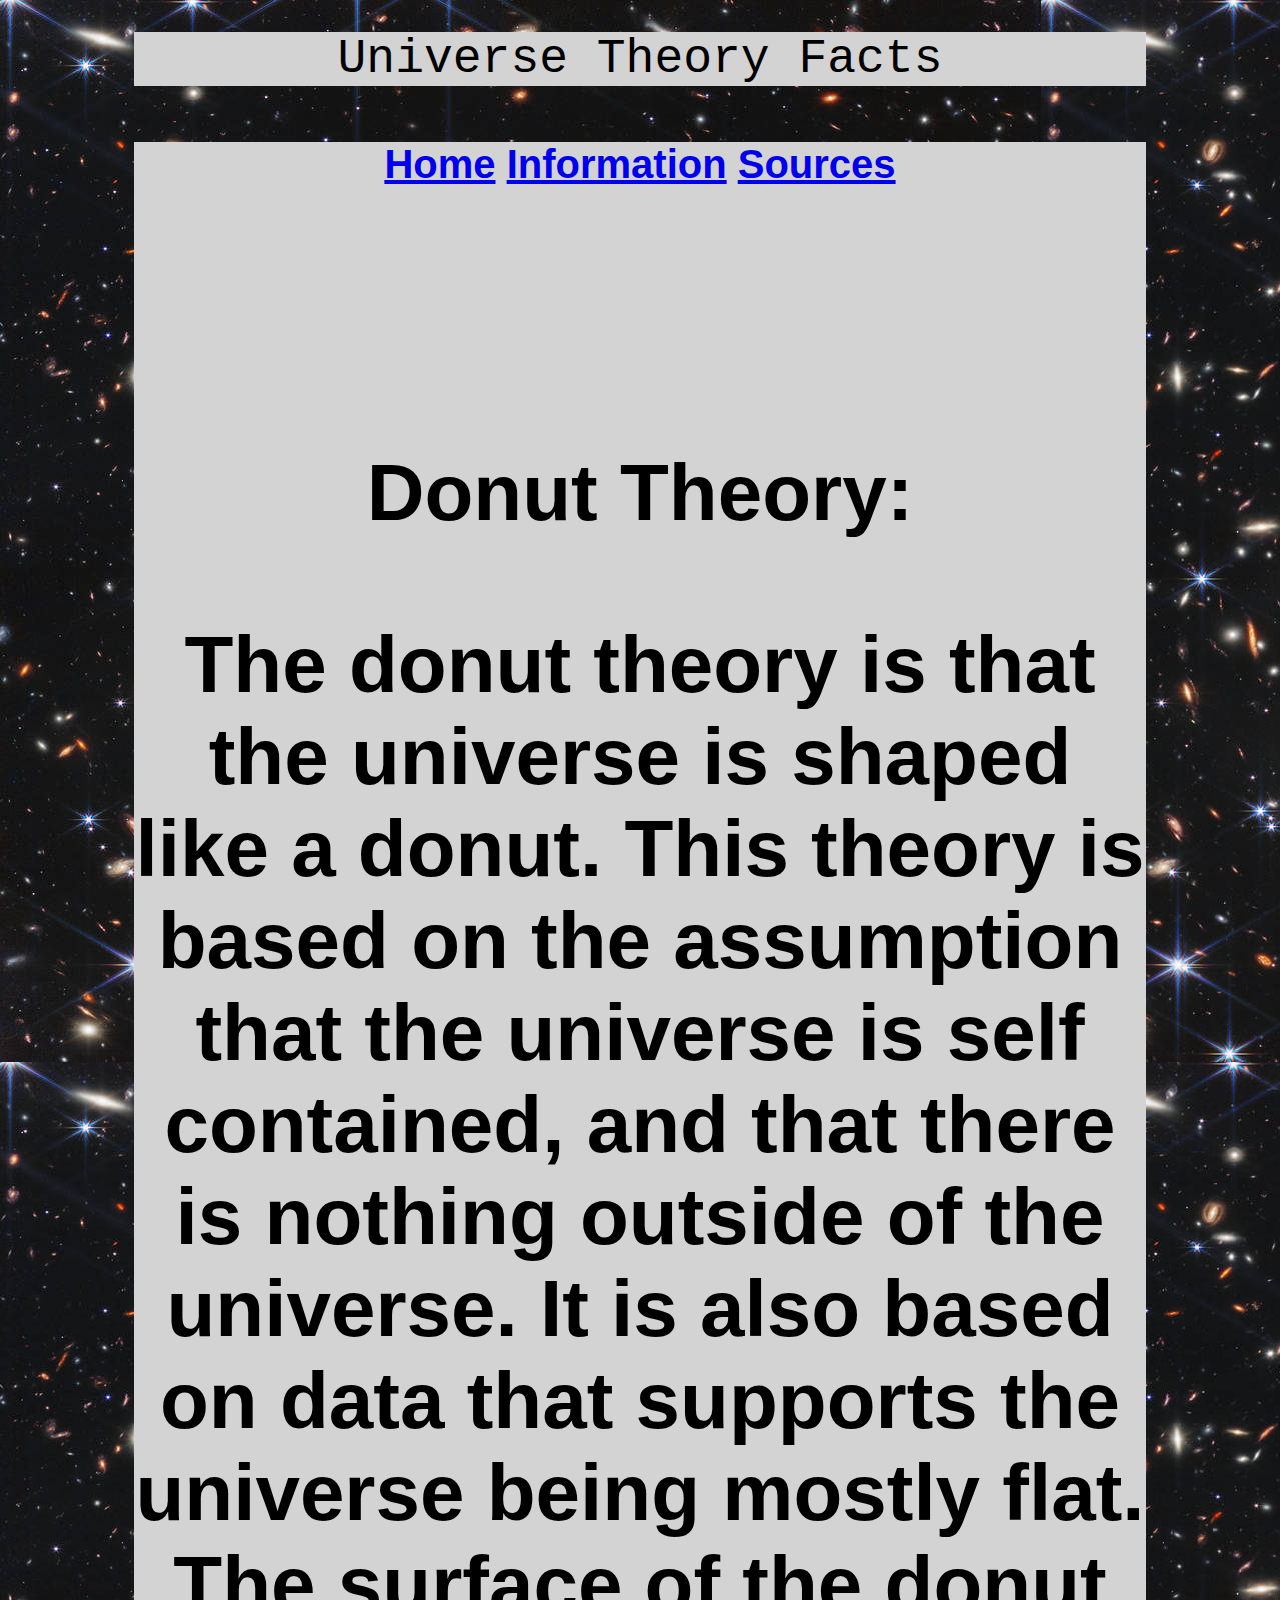
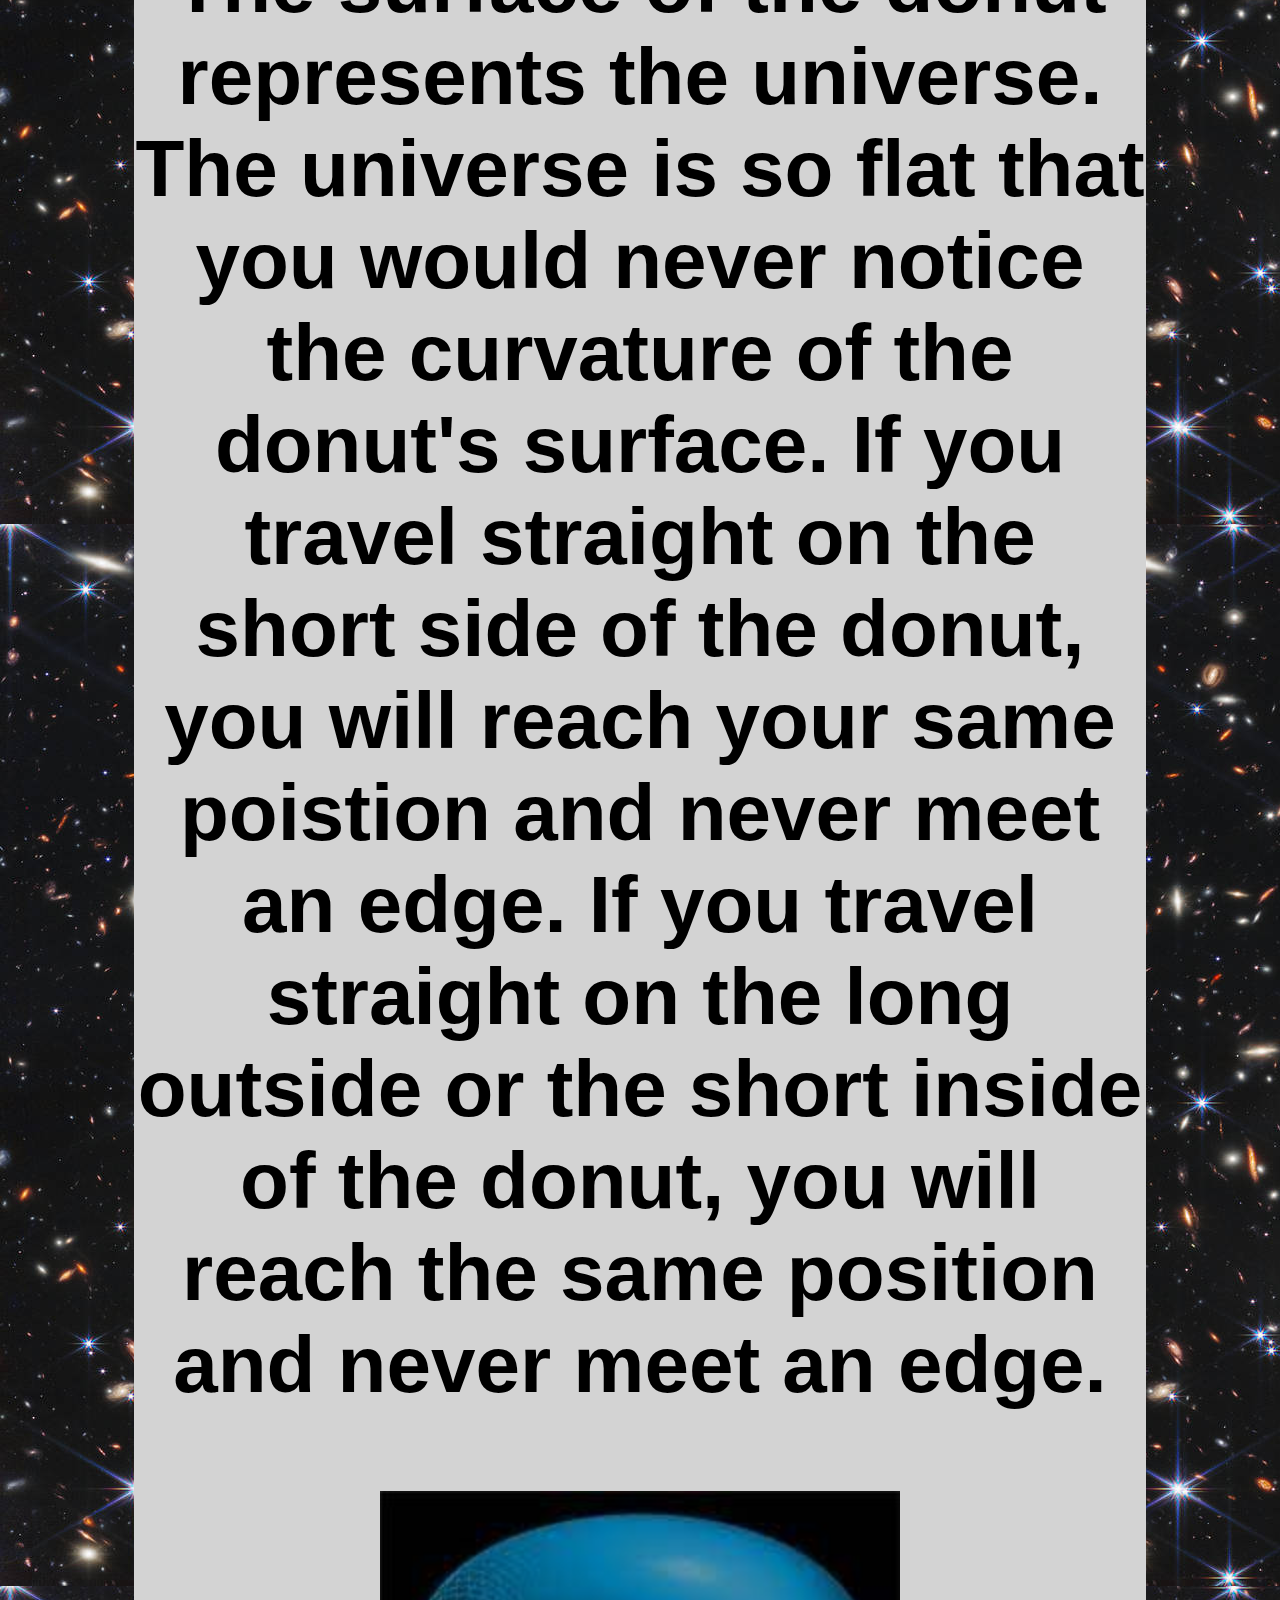
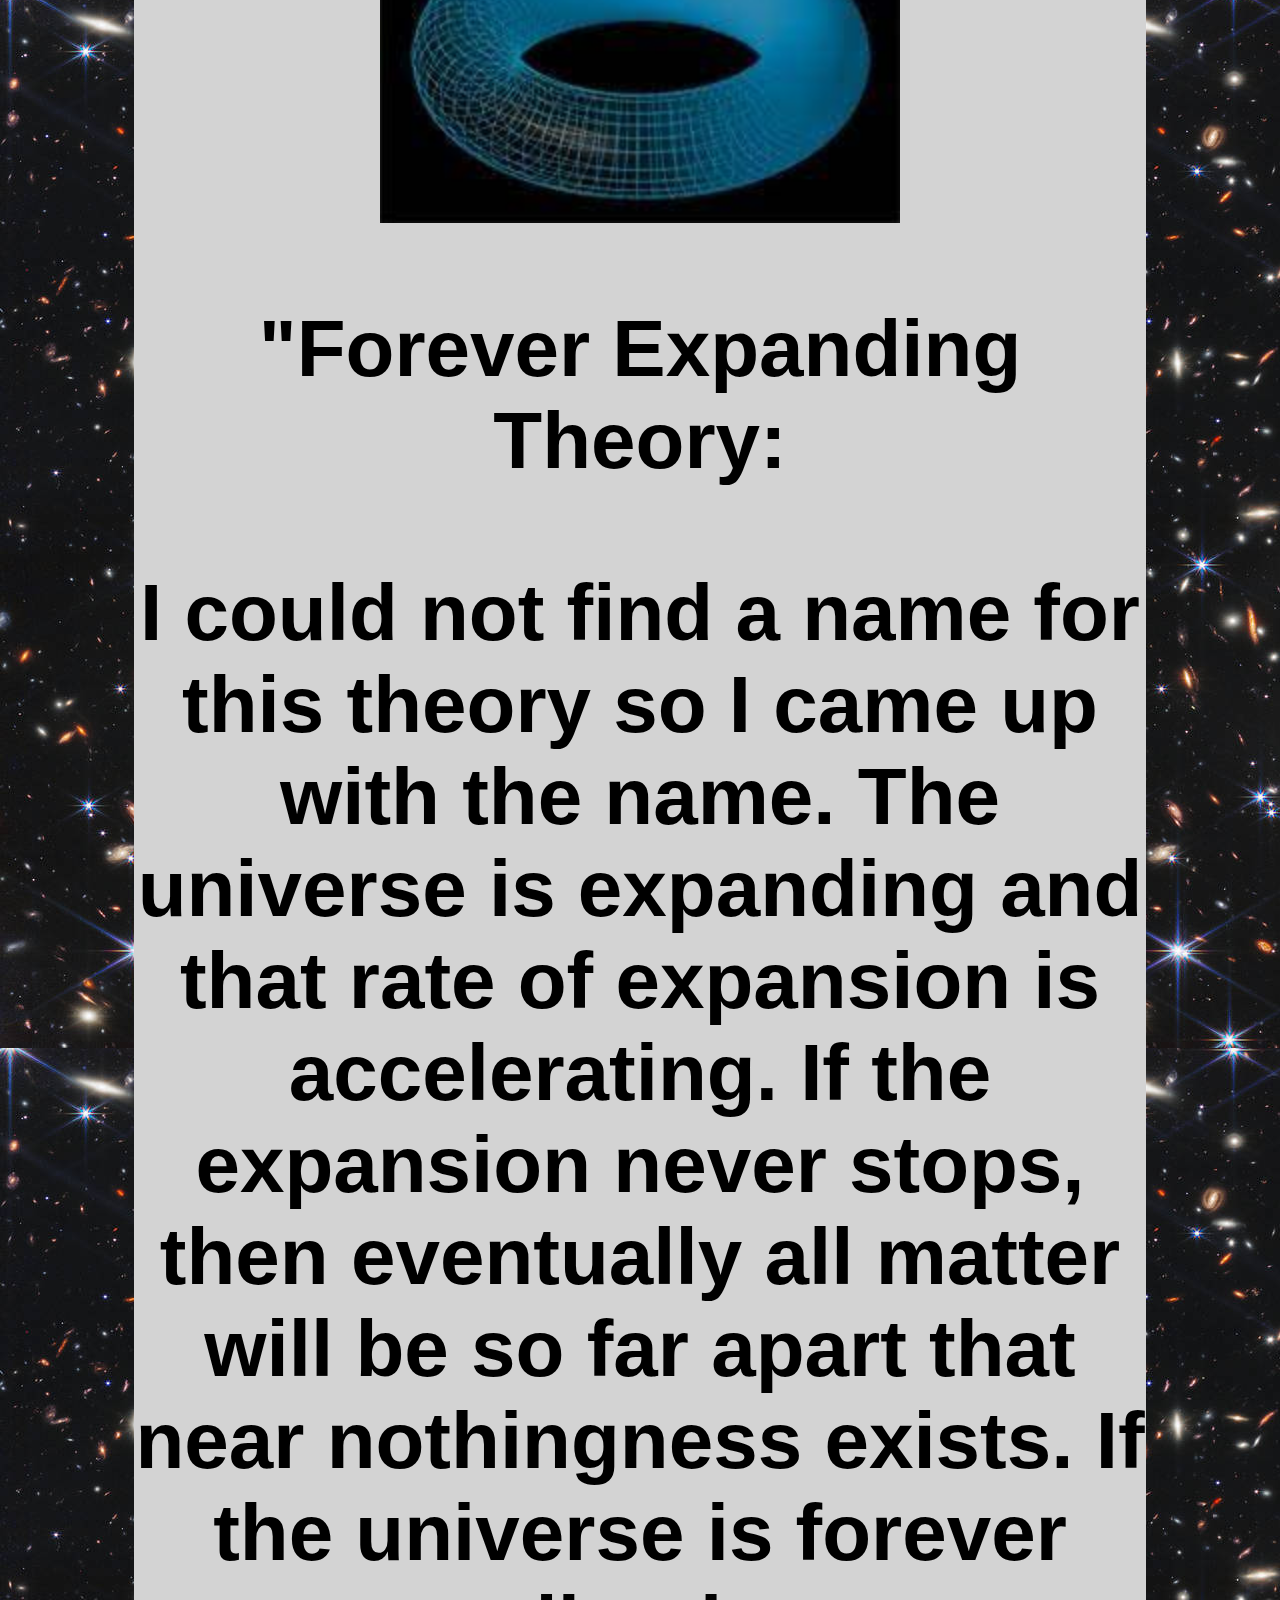
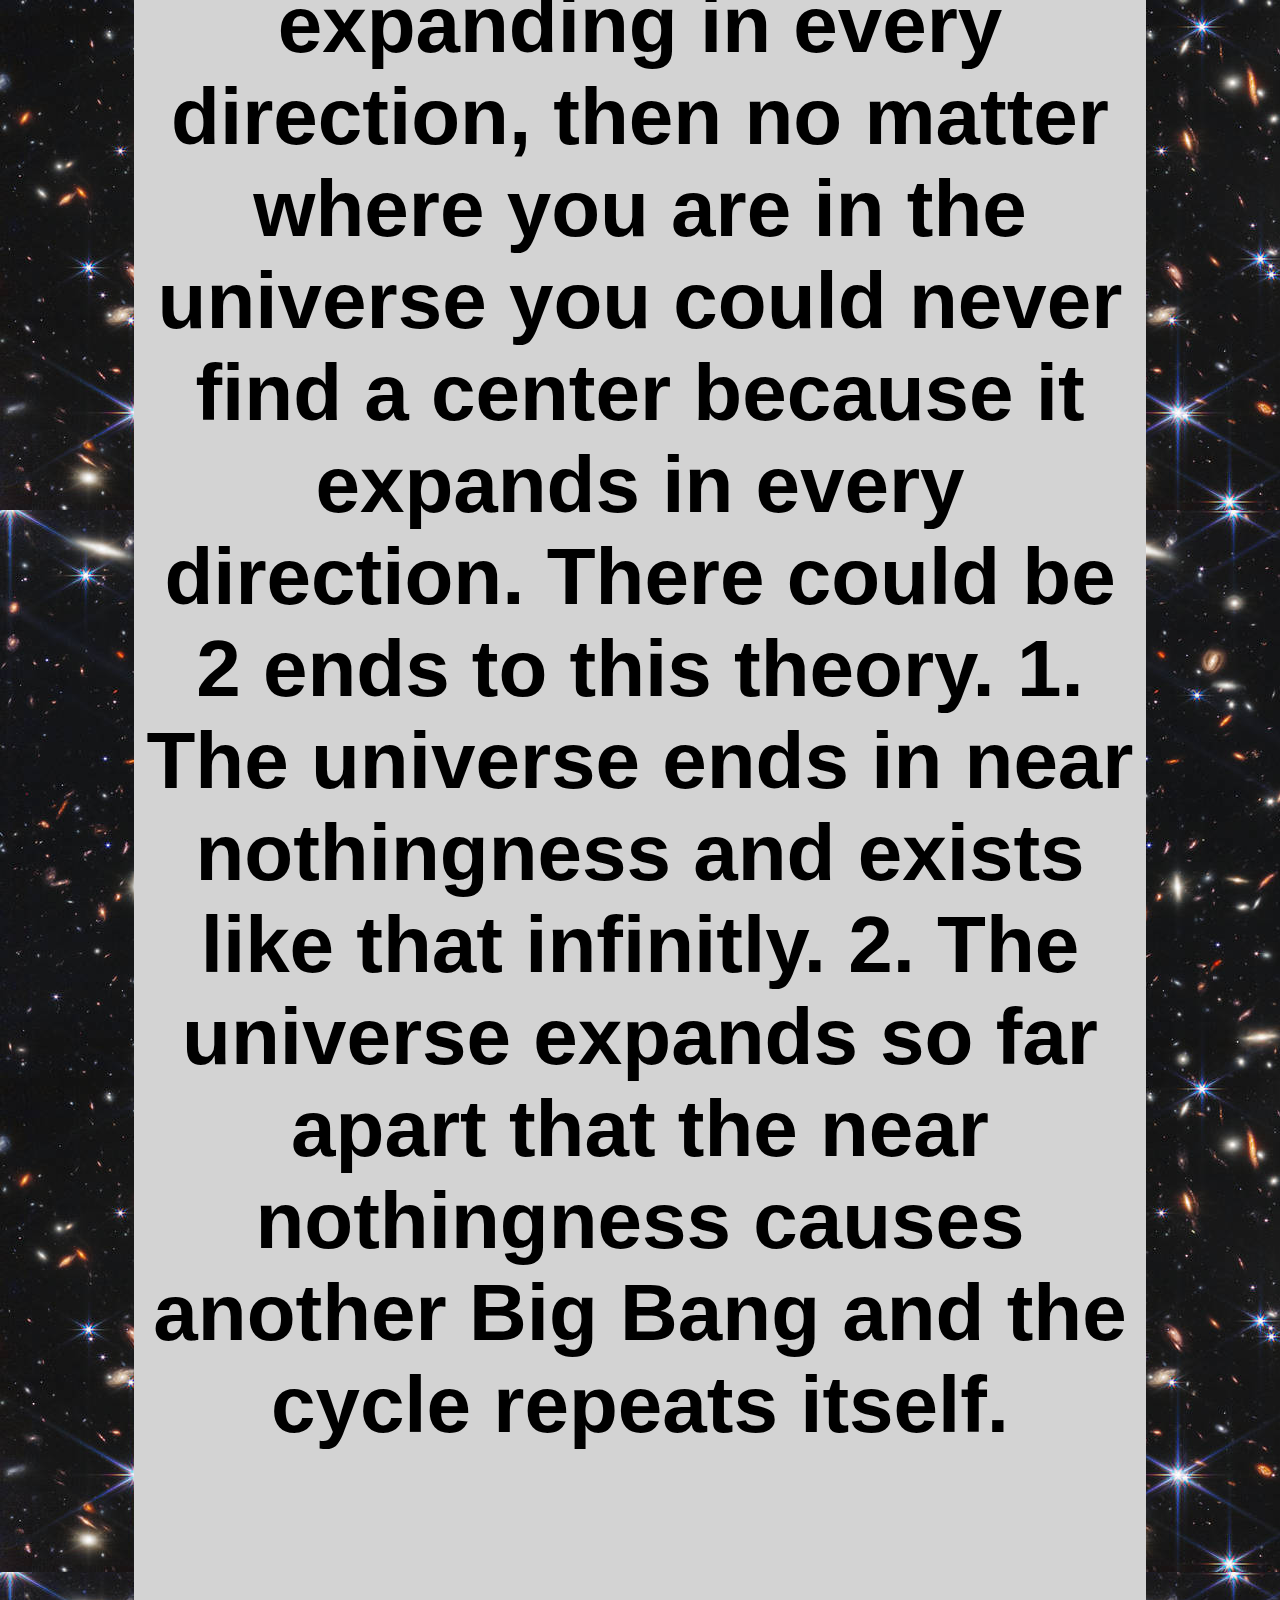
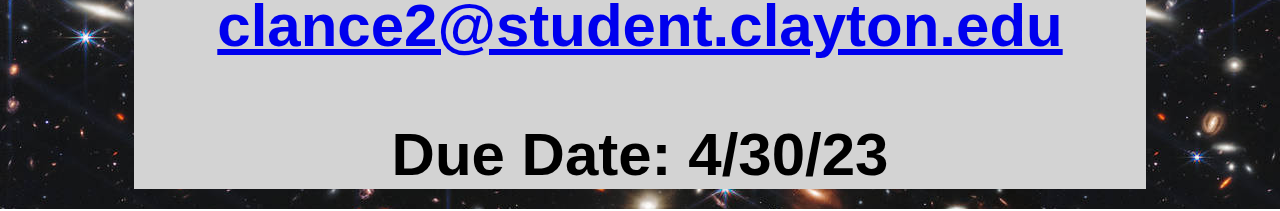
==== universetheories.html @ 361b7367 "First Commit" ====
<!DOCTYPE html>

<!-- This website template was created by : Connor Lance -->

<html lang="en">
<head>
	<link rel="stylesheet" href="css/styles.css">
	<title>Connor's Universe Facts</title>
	<meta charset="utf-8">
	<meta name="viewport" content="width=device-width, initial-scale=1">
	<meta name="author" content="Connor Lance">
	<meta name="description" content="Universe theories page for connors universe facts">
</head>


<body>
<div id="container">
	<!-- Use the header area for the website name or logo -->
	<header>
	Universe Theory Facts
	</header>
	
	<!-- Use the nav area to add hyperlinks to other pages within the website -->
	<nav>
	<ul>
			<li><a href="index.html">Home</a></li>
			<li><a href="information.html">Information</a></li>
			<li><a href="sources.html">Sources</a></li>
		</ul<
	</nav>
	
	<!-- Use the main area to add the main content of the webpage -->
	<main>
	<p>Donut Theory:</p>
	<p>The donut theory is that the universe is shaped like a donut. This theory is based on the assumption that the universe is self contained, and that there is nothing outside of the universe. It is also based on data that supports the universe being mostly flat. The surface of the donut represents the universe. The universe is so flat that you would never notice the curvature of the donut's surface. If you travel straight on the short side of the donut, you will reach your same poistion and never meet an edge. If you travel straight on the long outside or the short inside of the donut, you will reach the same position and never meet an edge. </p>
	<li><img src="images/donut.jfif" alt="Donut Theory" width = "520", height= "332"></li>
	
	<p>"Forever Expanding Theory:</p>
	<p>I could not find a name for this theory so I came up with the name. The universe is expanding and that rate of expansion is accelerating. If the expansion never stops, then eventually all matter will be so far apart that near nothingness exists. If the universe is forever expanding in every direction, then no matter where you are in the universe you could never find a center because it expands in every direction. There could be 2 ends to this theory. 1. The universe ends in near nothingness and exists like that infinitly. 2. The universe expands so far apart that the near nothingness causes another Big Bang and the cycle repeats itself.  </p>
	</main>
	
	<!-- Use the footer area to add webpage footer content -->
	<footer>
	<a href="mailto:clance2@student.clayton.edu">clance2@student.clayton.edu</a> <br>
	<p>Due Date: 4/30/23 </p>
	</footer>
	</div>
</body>
</html>
---- css/styles.css ----
#container {
	width: 100%;
	margin-left: auto;
	margin-right: auto;
	
}

body{
	background-image: url("backgroundimage.jpg");
	
}

header {
	position: relative;
	bottom: -0.5em;
	font-family: 'Roboto Mono', monospace;
	font-size: 3em;
	text-align: center;
	background-color: #D3D3D3;
}

nav {
	position: relative;
	bottom: -1em;
	font-family:'Roboto Condensed', sans-serif;
	font-size: 2.5em;
	font-weight: bold;
	text-align: center;
	background-color: #D3D3D3;
	
}
nav li{
	list-style-type: none;
}
nav ul{
	padding: 0;
}


main ul{
	list-style-type: none;
	padding: 0;
	text-align: center;
}

main{
	position: relative;
	bottom: -2em;
	display: block;
	font-family: 'Roboto Condensed', sans-serif;
	font-size: 2em;
	margin-top: 1.25em;
	margin-bottom: 0.625em;
	background-color: #D3D3D3;
}


footer{
	
	margin-top: 5em;
	font-family: 'Roboto Condensed', sans-serif;
	font-size: 1.5em;
	text-align: center;
	background-color: #D3D3D3;
	
}






img{
	max-width: 100%;
	display: block;
	margin: 0 auto;
}

#suggestiontext{
	
	font-size: .5em;
}

input, select, textarea{
	
	font-size: 1em;
	display: block;
	margin-bottom: 1em;
	
	
	
	
}



textarea{
	width: 100%;
	min-height: 200px;
	
}

label{
	float: left;
	margin-right: 1em;
}







@media only screen and (max-width: 480px){

	
}

@media only screen and (min-width: 481px){
	
	nav li{
		display: inline;
		padding: 0;
	}

	
}

@media only screen and (min-width: 1024px){
	
#container {
	width: 80%;
	margin-left: auto;
	margin-right: auto;
	
}

}
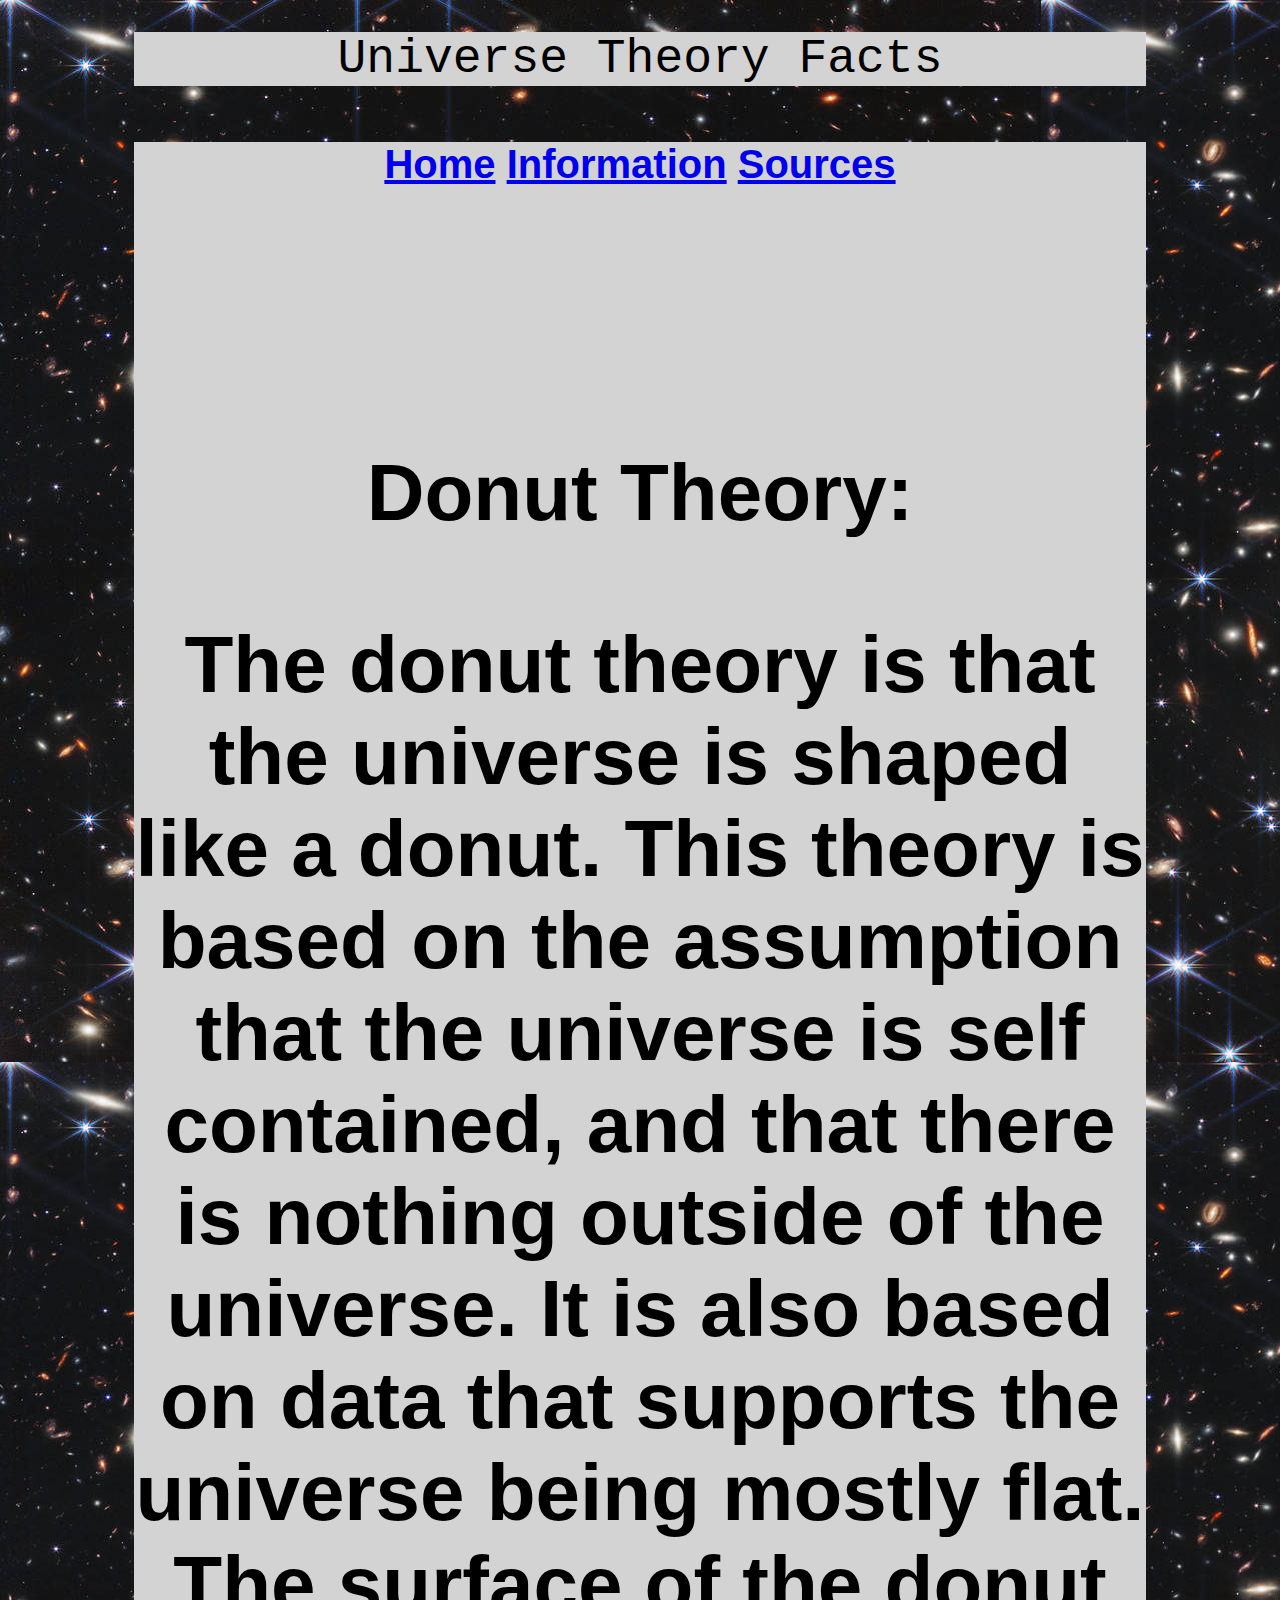
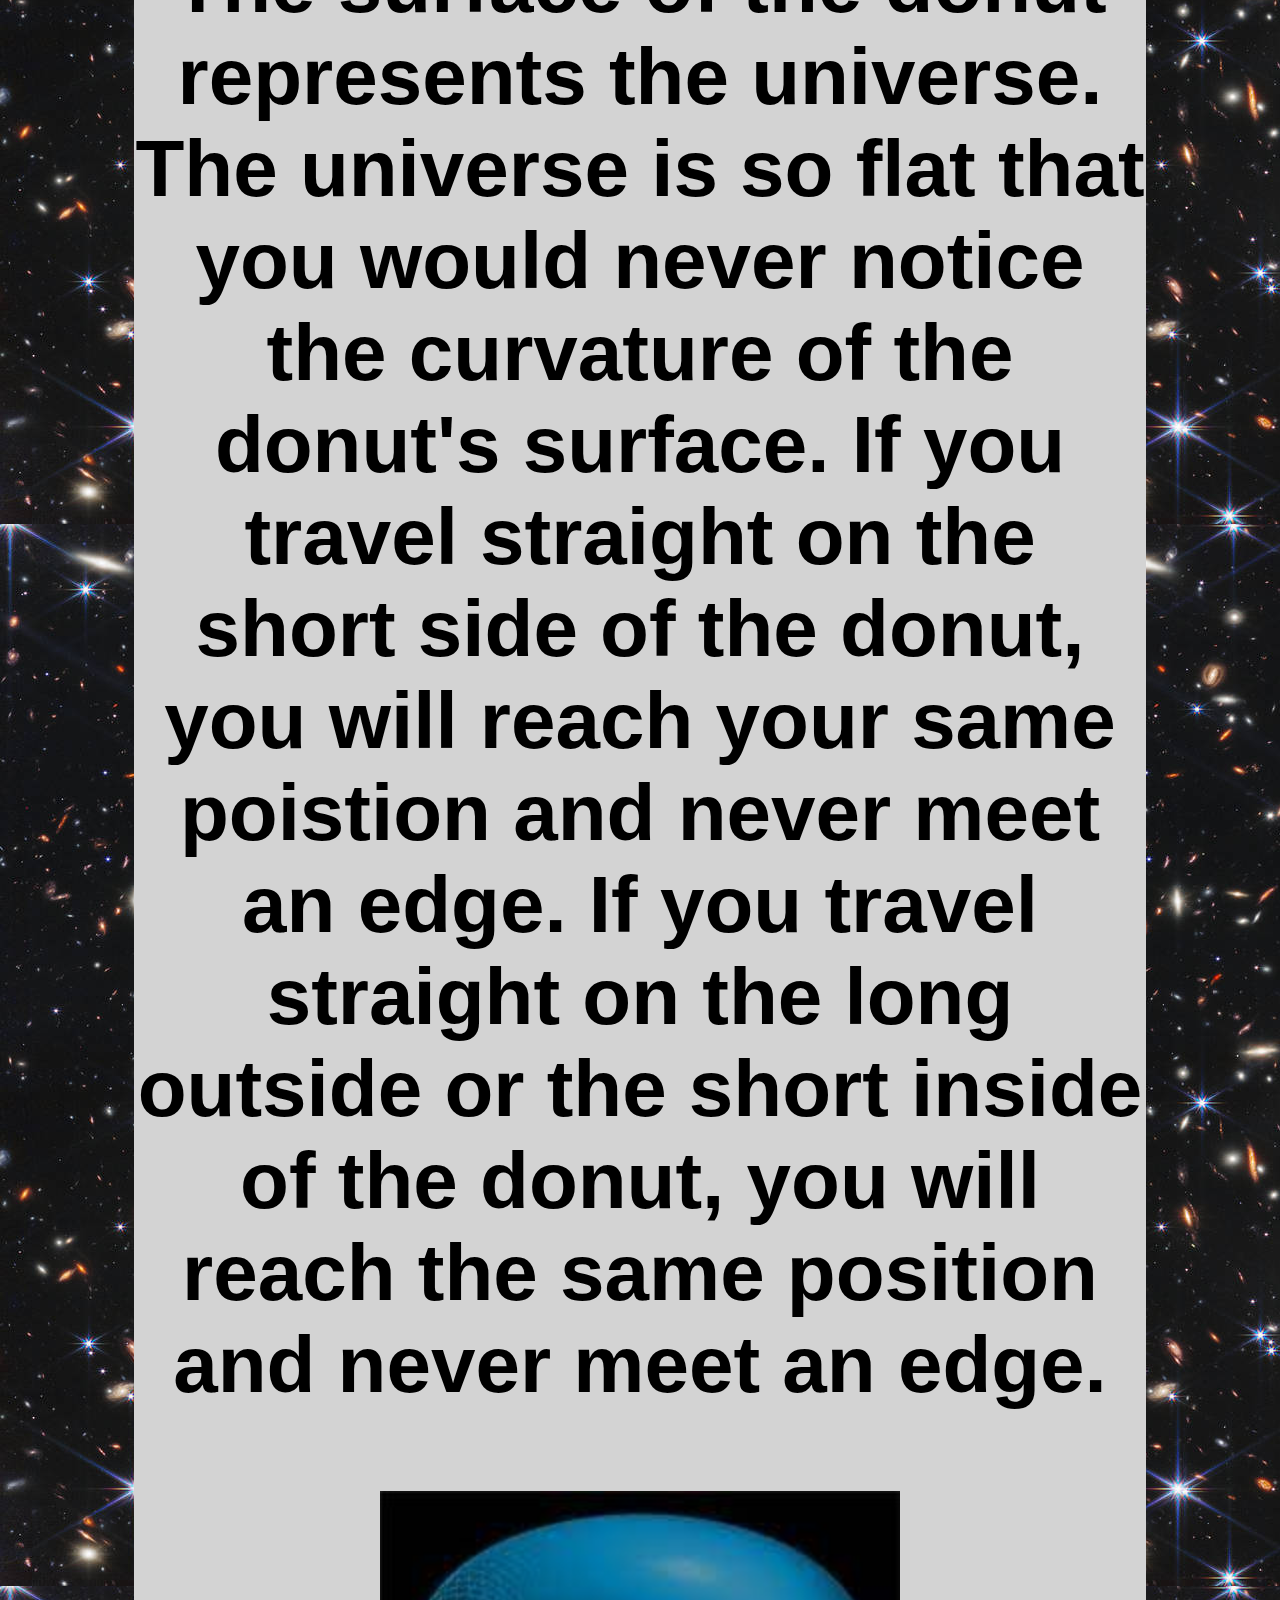
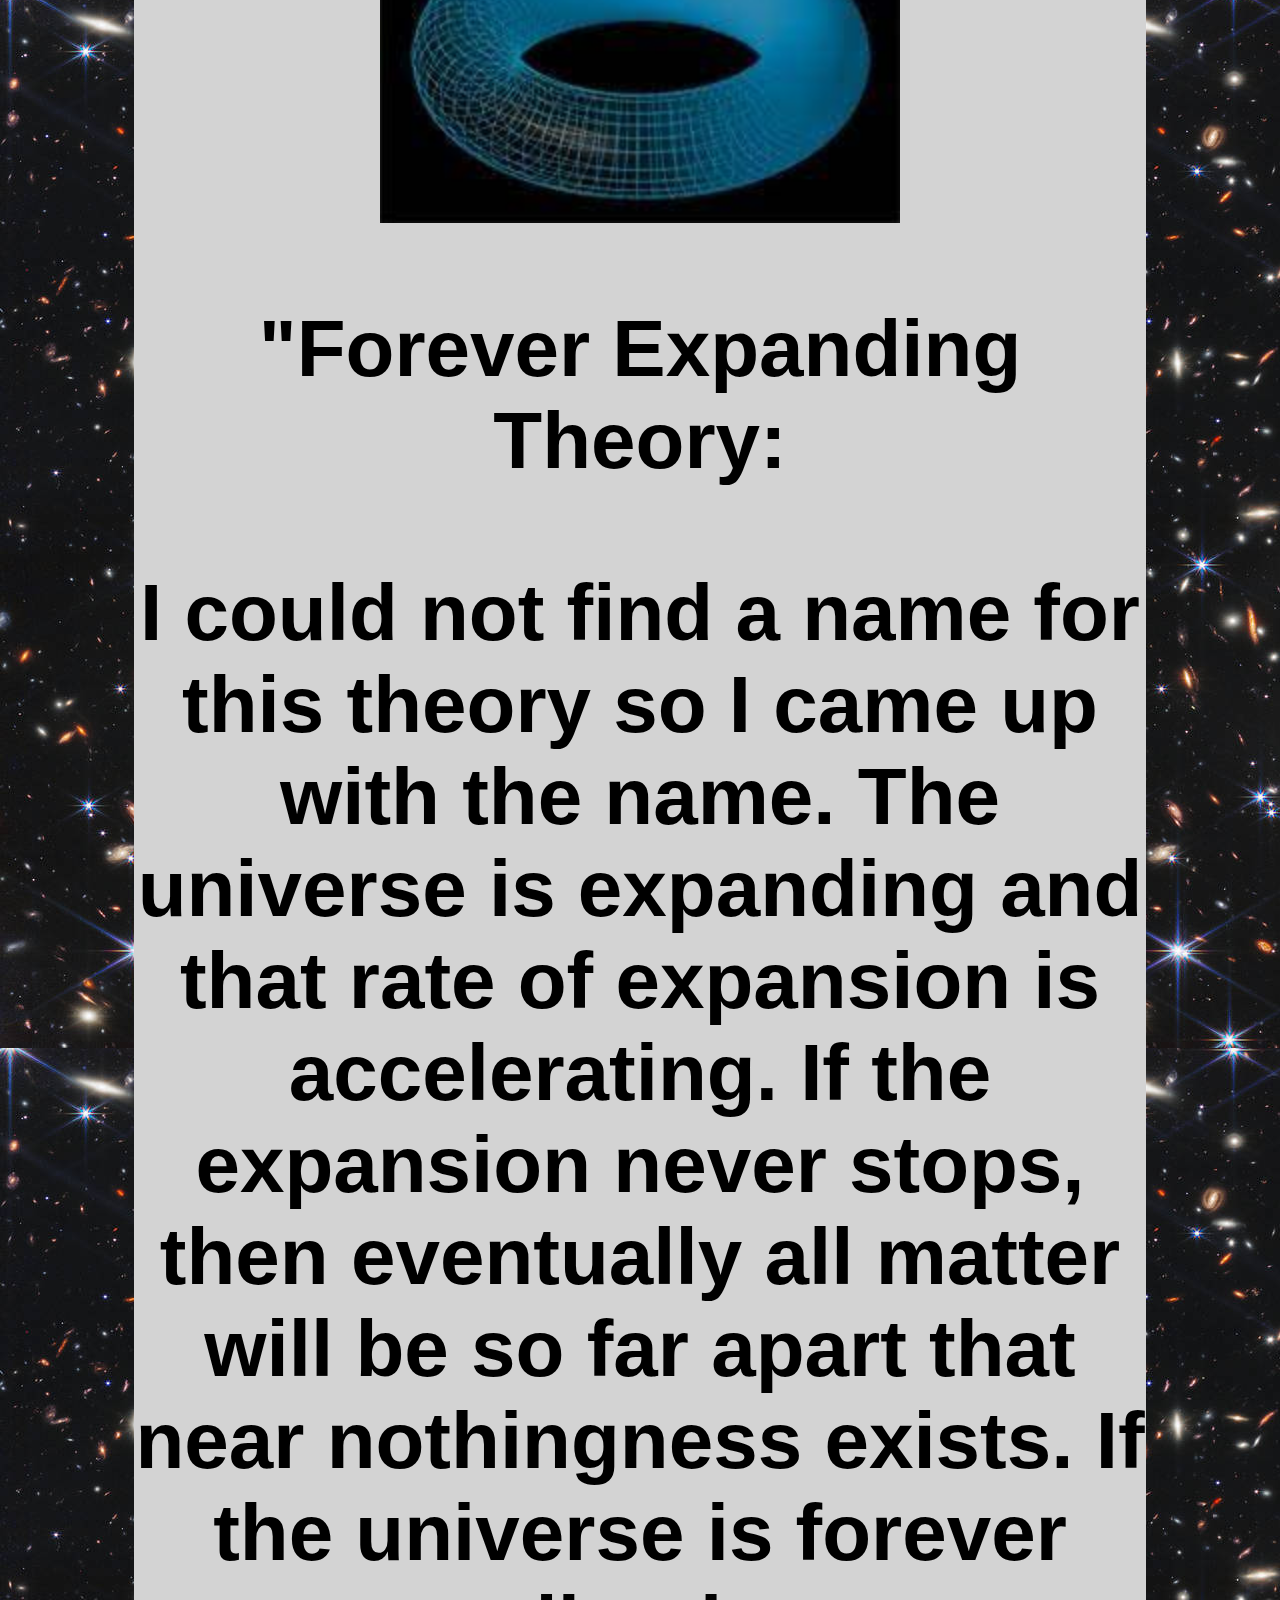
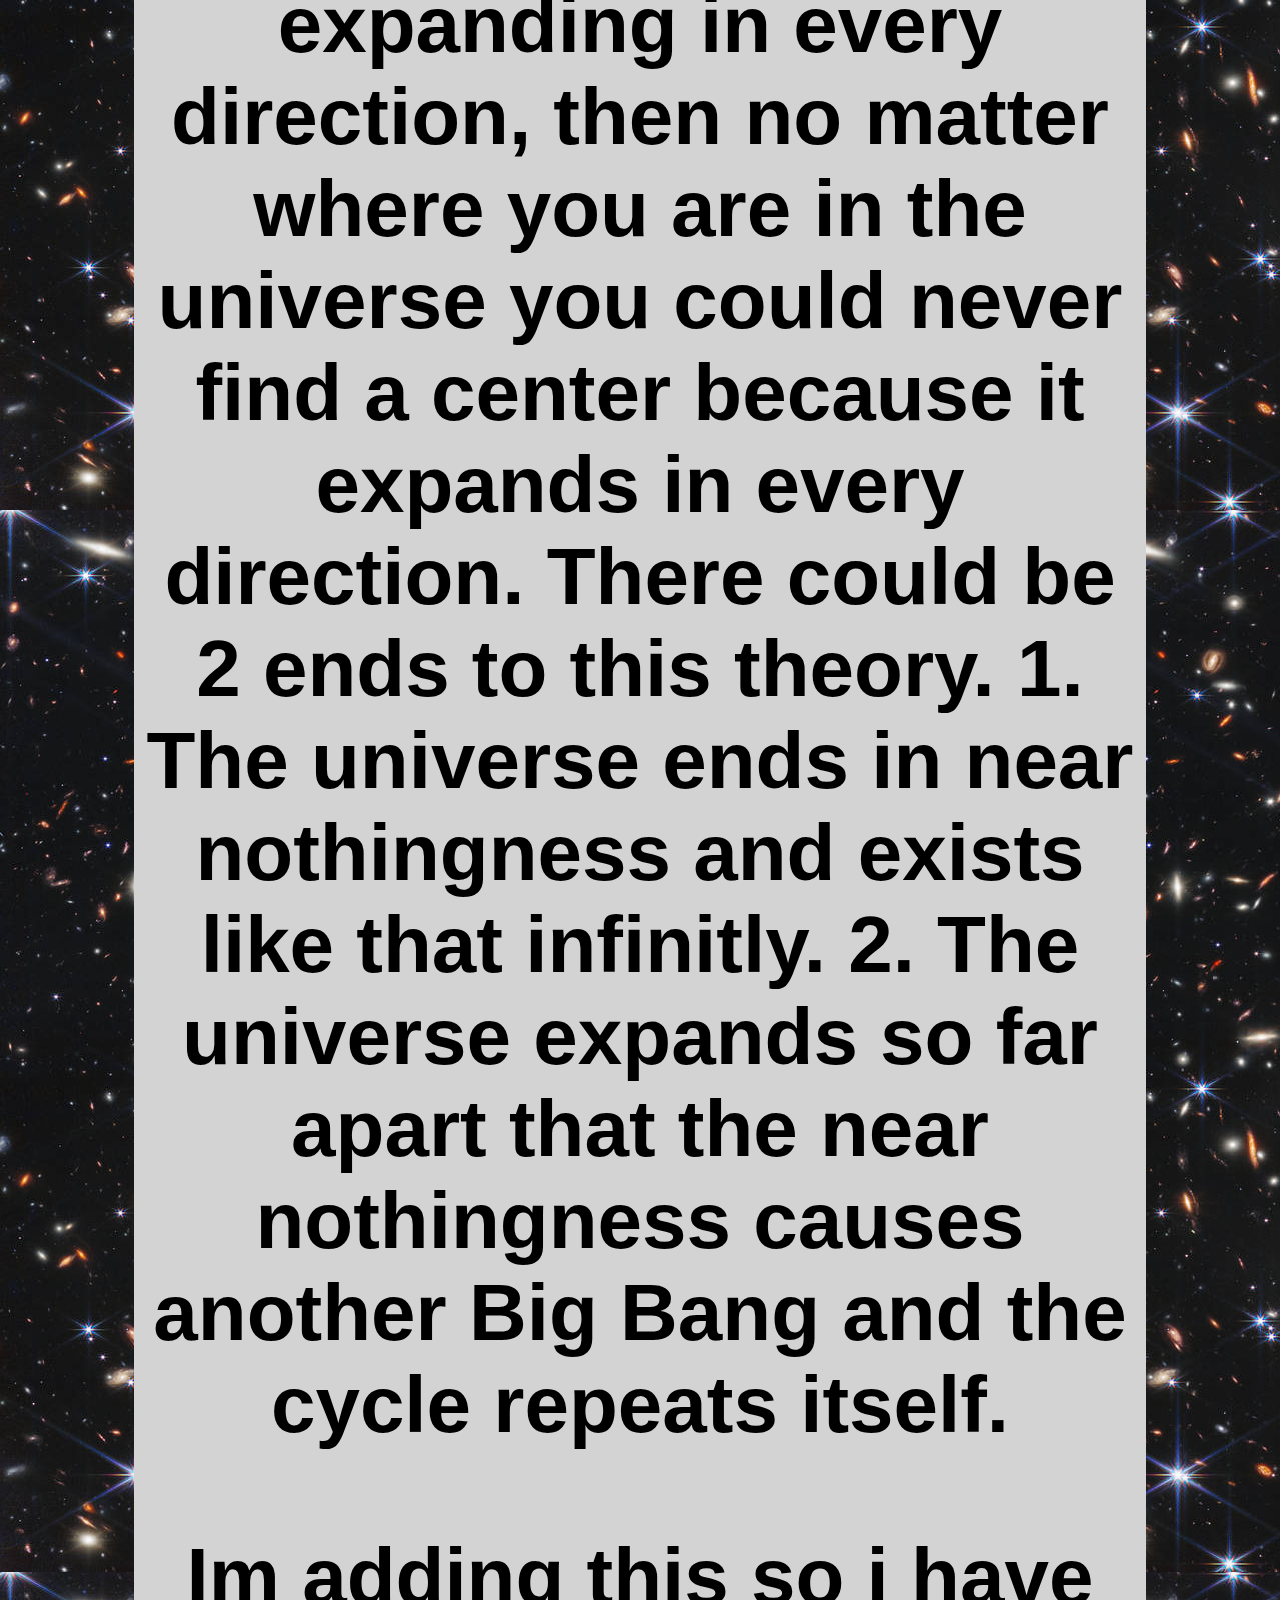
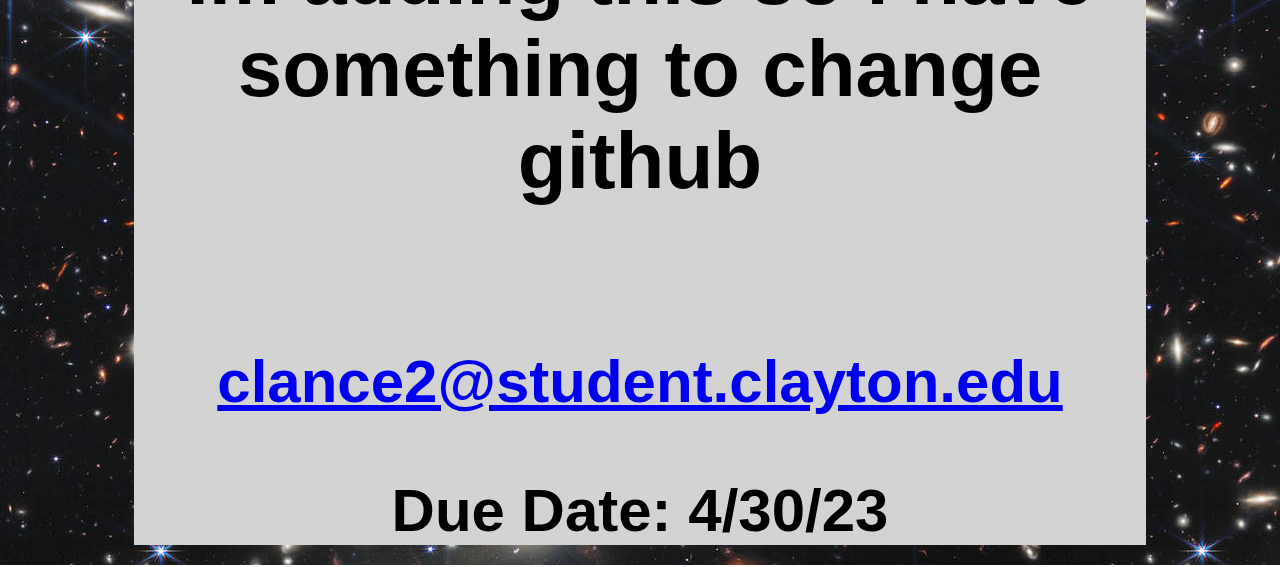
==== commit 93077190: "second test" ====
--- a/universetheories.html
+++ b/universetheories.html
@@ -37,6 +37,7 @@
 	
 	<p>"Forever Expanding Theory:</p>
 	<p>I could not find a name for this theory so I came up with the name. The universe is expanding and that rate of expansion is accelerating. If the expansion never stops, then eventually all matter will be so far apart that near nothingness exists. If the universe is forever expanding in every direction, then no matter where you are in the universe you could never find a center because it expands in every direction. There could be 2 ends to this theory. 1. The universe ends in near nothingness and exists like that infinitly. 2. The universe expands so far apart that the near nothingness causes another Big Bang and the cycle repeats itself.  </p>
+	<p> Im adding this so i have something to change github </p>
 	</main>
 	
 	<!-- Use the footer area to add webpage footer content -->
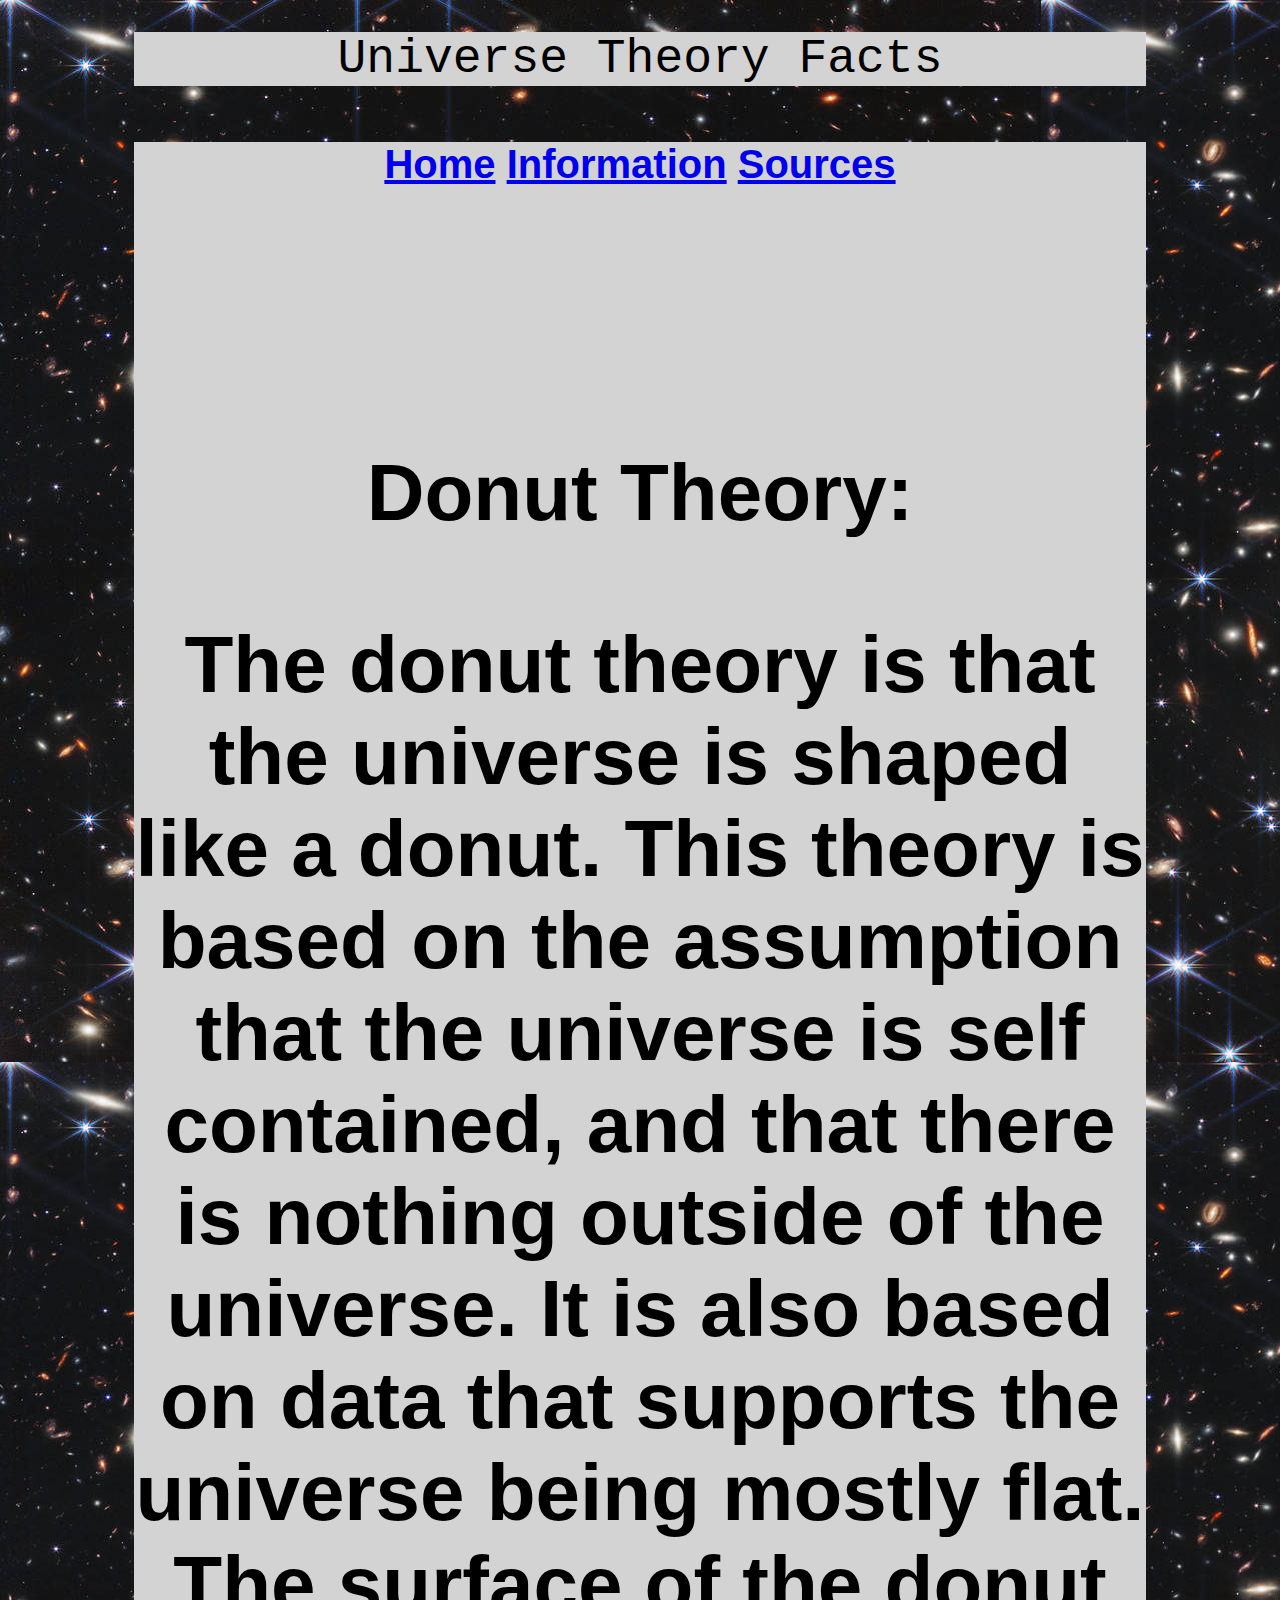
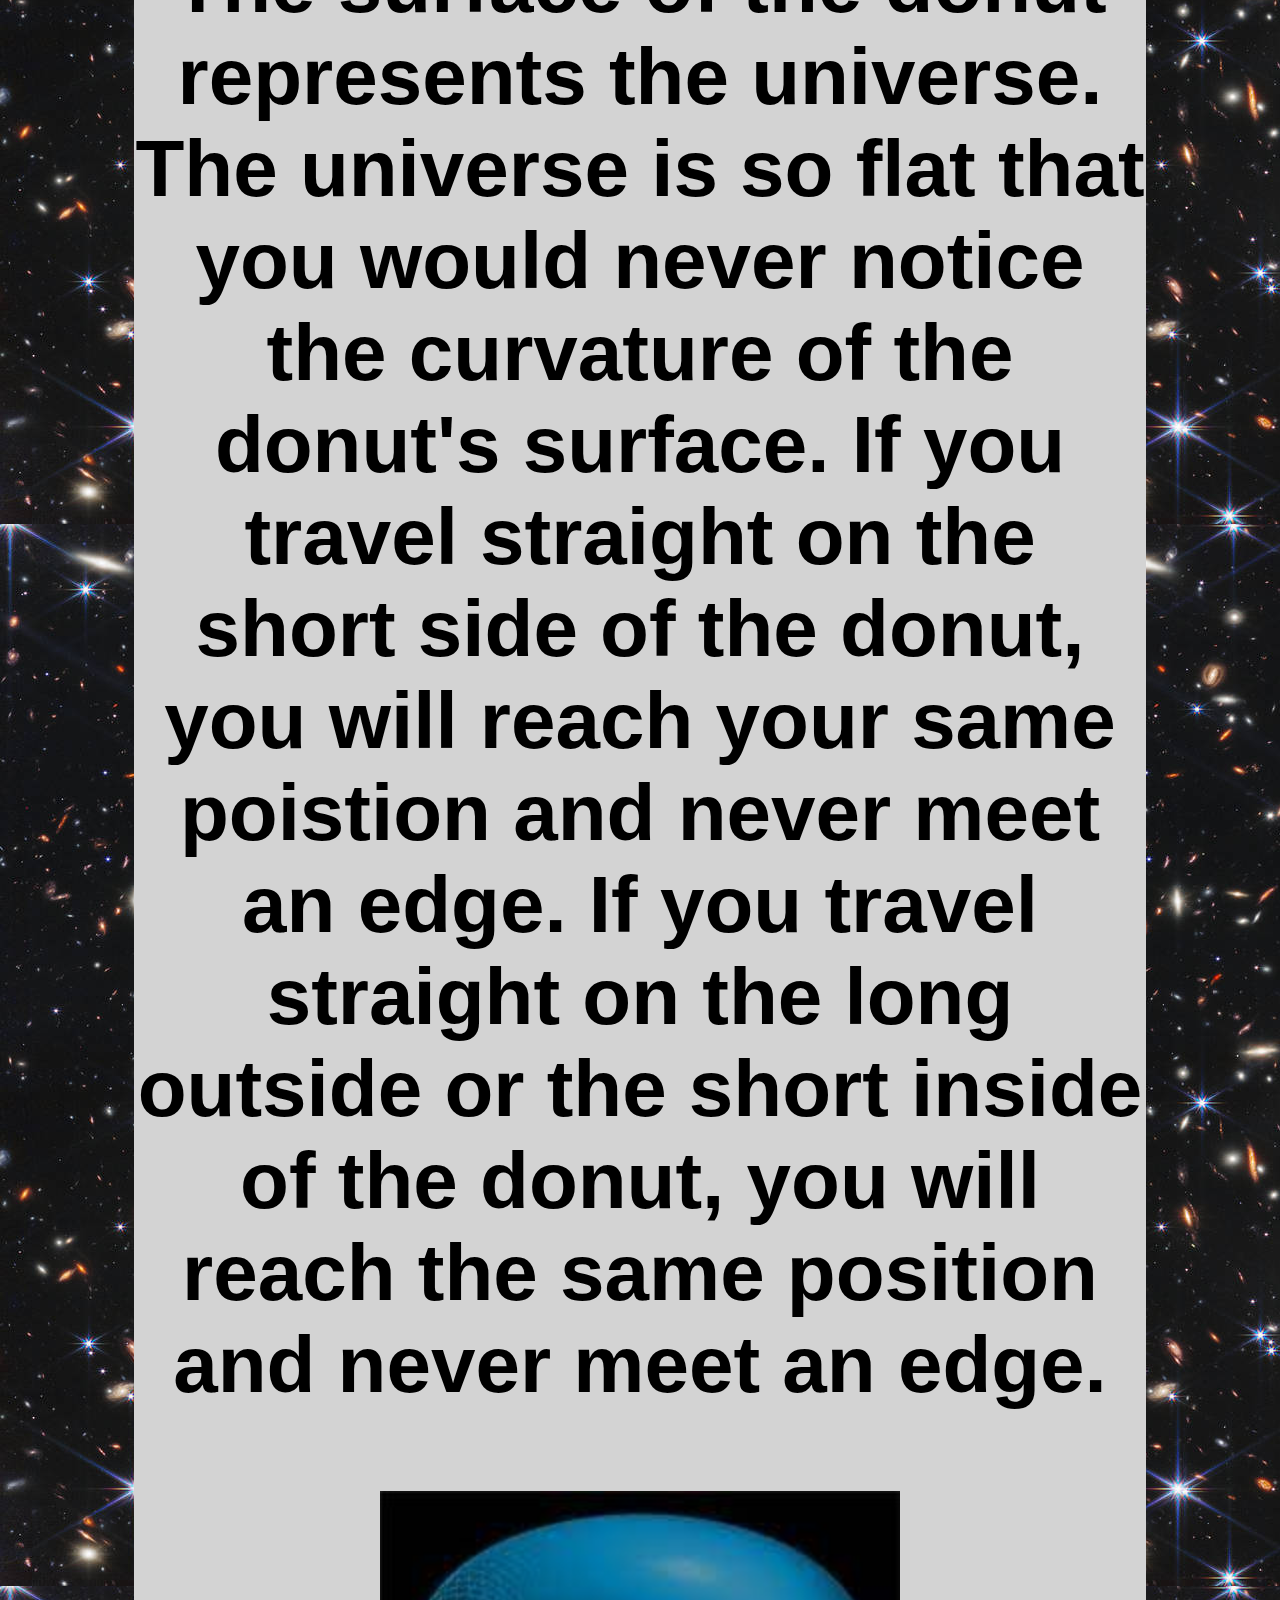
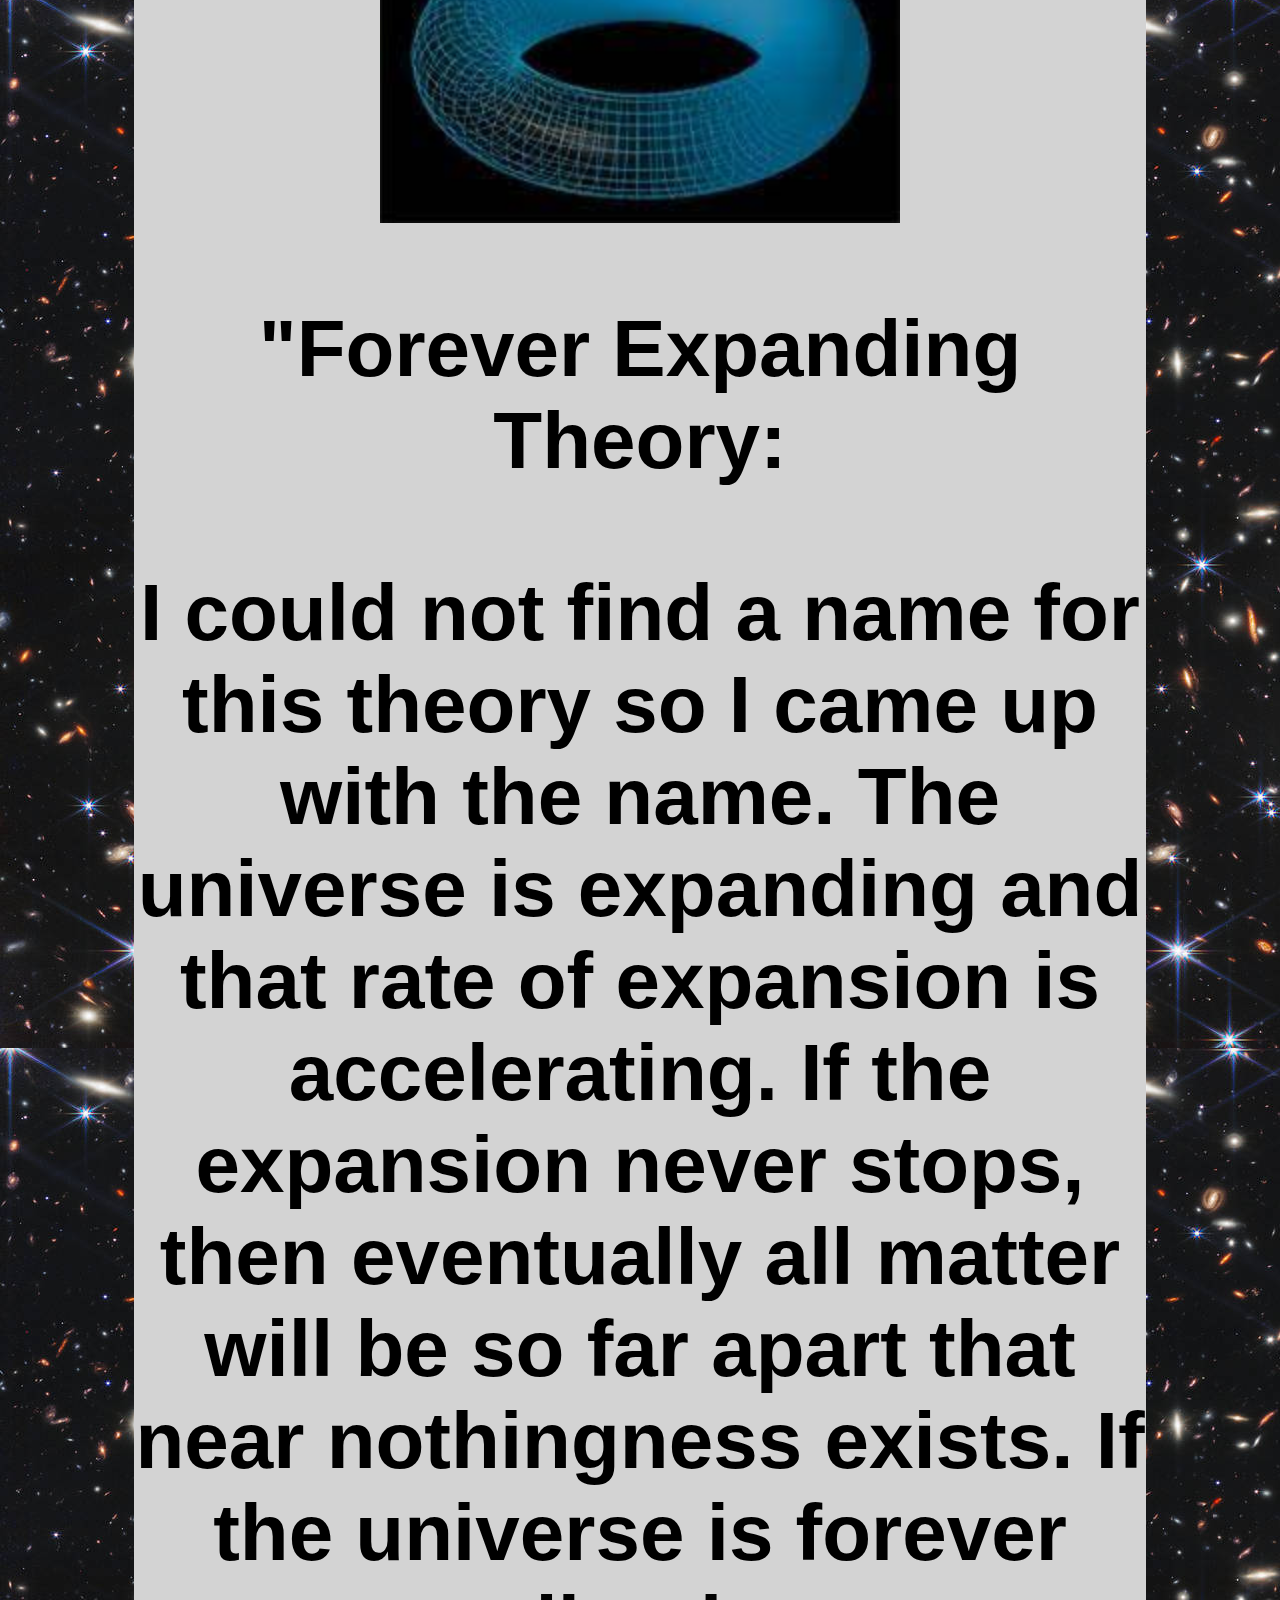
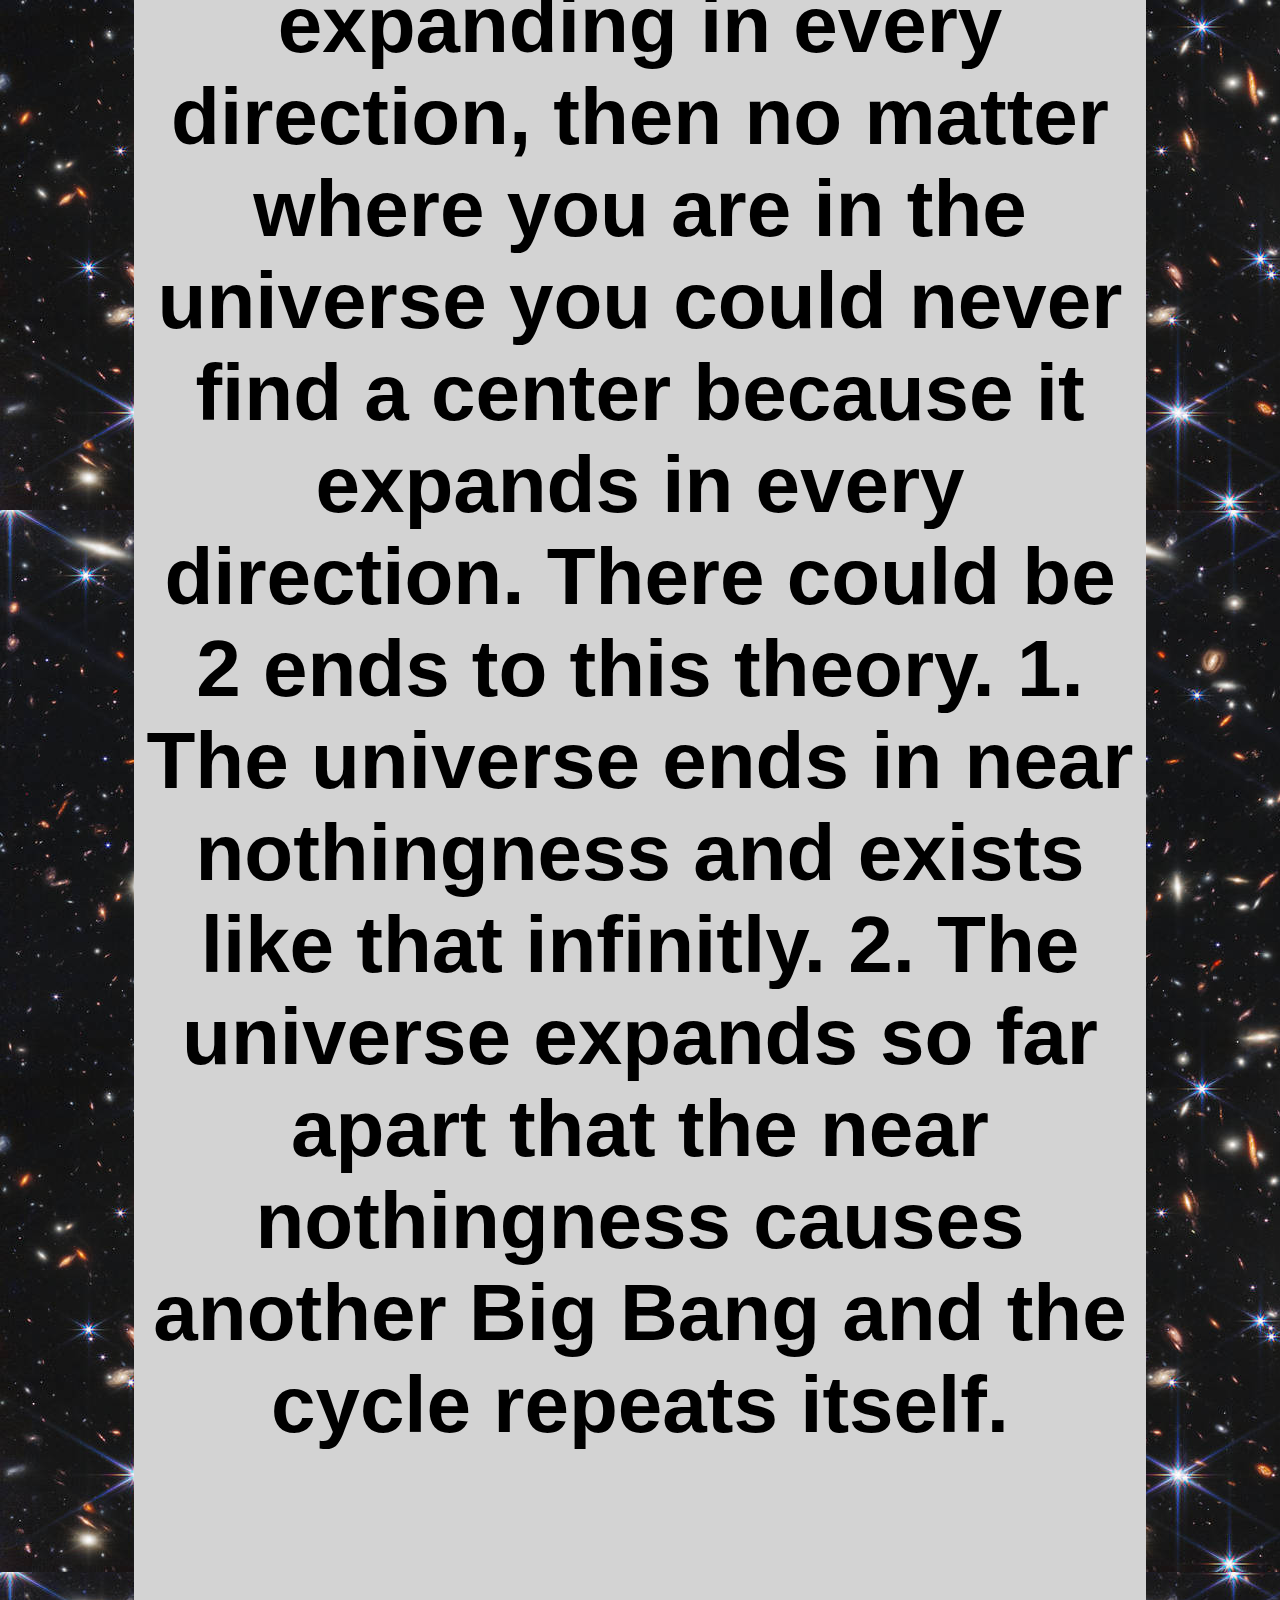
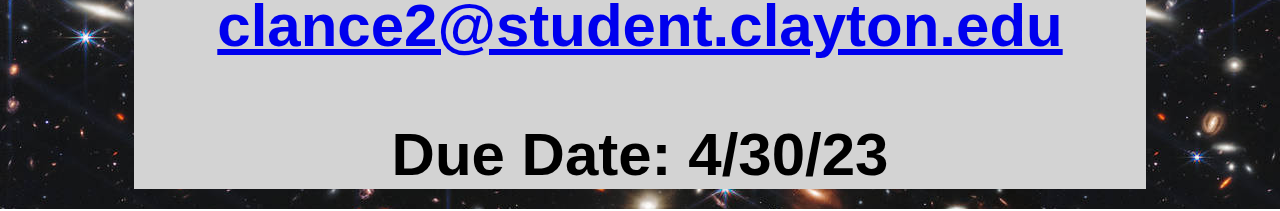
==== commit c9918683: "removing test change" ====
--- a/universetheories.html
+++ b/universetheories.html
@@ -37,7 +37,6 @@
 	
 	<p>"Forever Expanding Theory:</p>
 	<p>I could not find a name for this theory so I came up with the name. The universe is expanding and that rate of expansion is accelerating. If the expansion never stops, then eventually all matter will be so far apart that near nothingness exists. If the universe is forever expanding in every direction, then no matter where you are in the universe you could never find a center because it expands in every direction. There could be 2 ends to this theory. 1. The universe ends in near nothingness and exists like that infinitly. 2. The universe expands so far apart that the near nothingness causes another Big Bang and the cycle repeats itself.  </p>
-	<p> Im adding this so i have something to change github </p>
 	</main>
 	
 	<!-- Use the footer area to add webpage footer content -->
